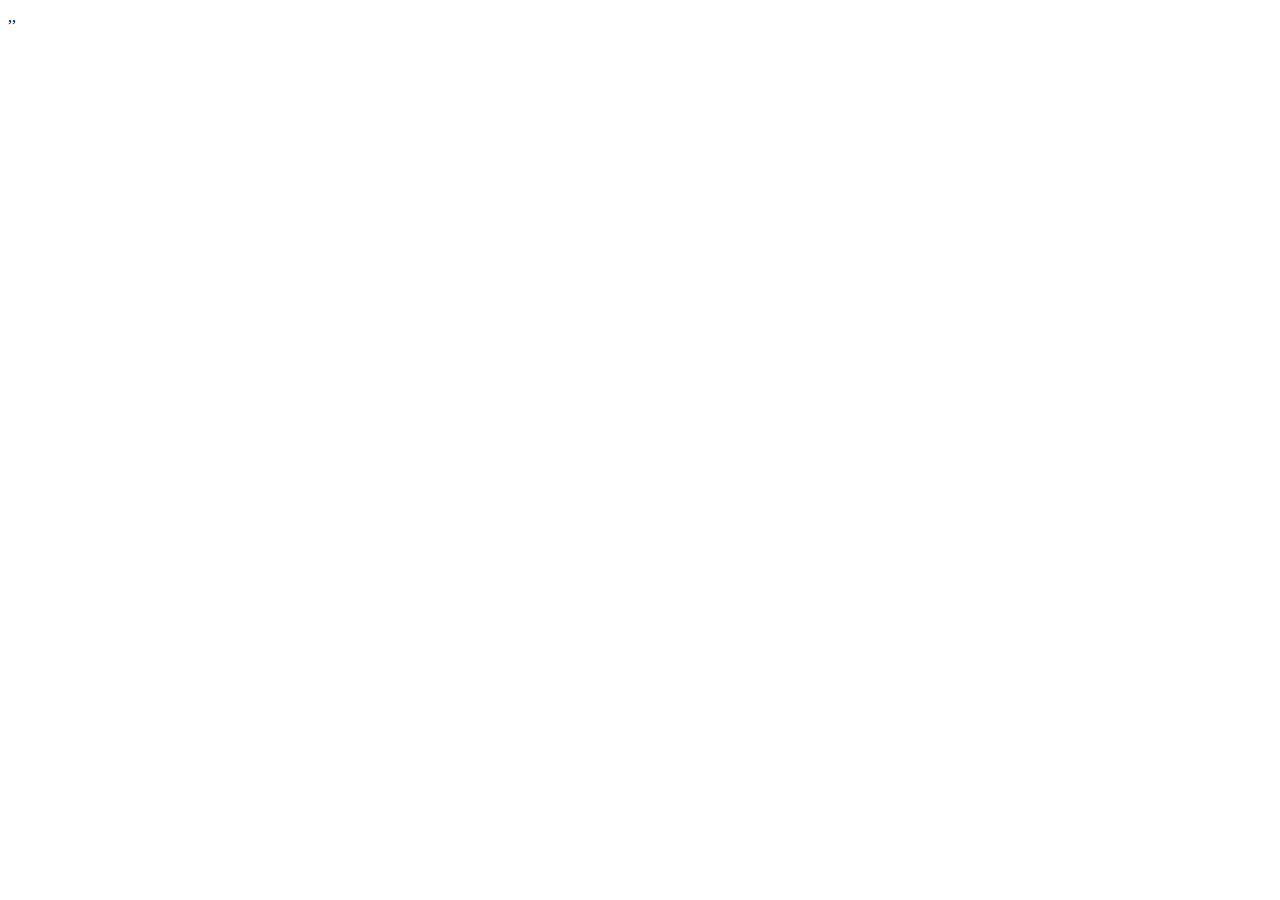
==== Anton/lessons/index.html @ 9dafbc37 "Lesson_1" ====
<!DOCTYPE html>
<html lang="en">
<head>
    <meta charset="UTF-8">
    <meta http-equiv="X-UA-Compatible" content="IE=edge">
    <meta name="viewport" content="width=device-width, initial-scale=1.0">
    <title>Document</title>
</head>
<body>
    <script src="js/script.js"></script>

</body>
</html>
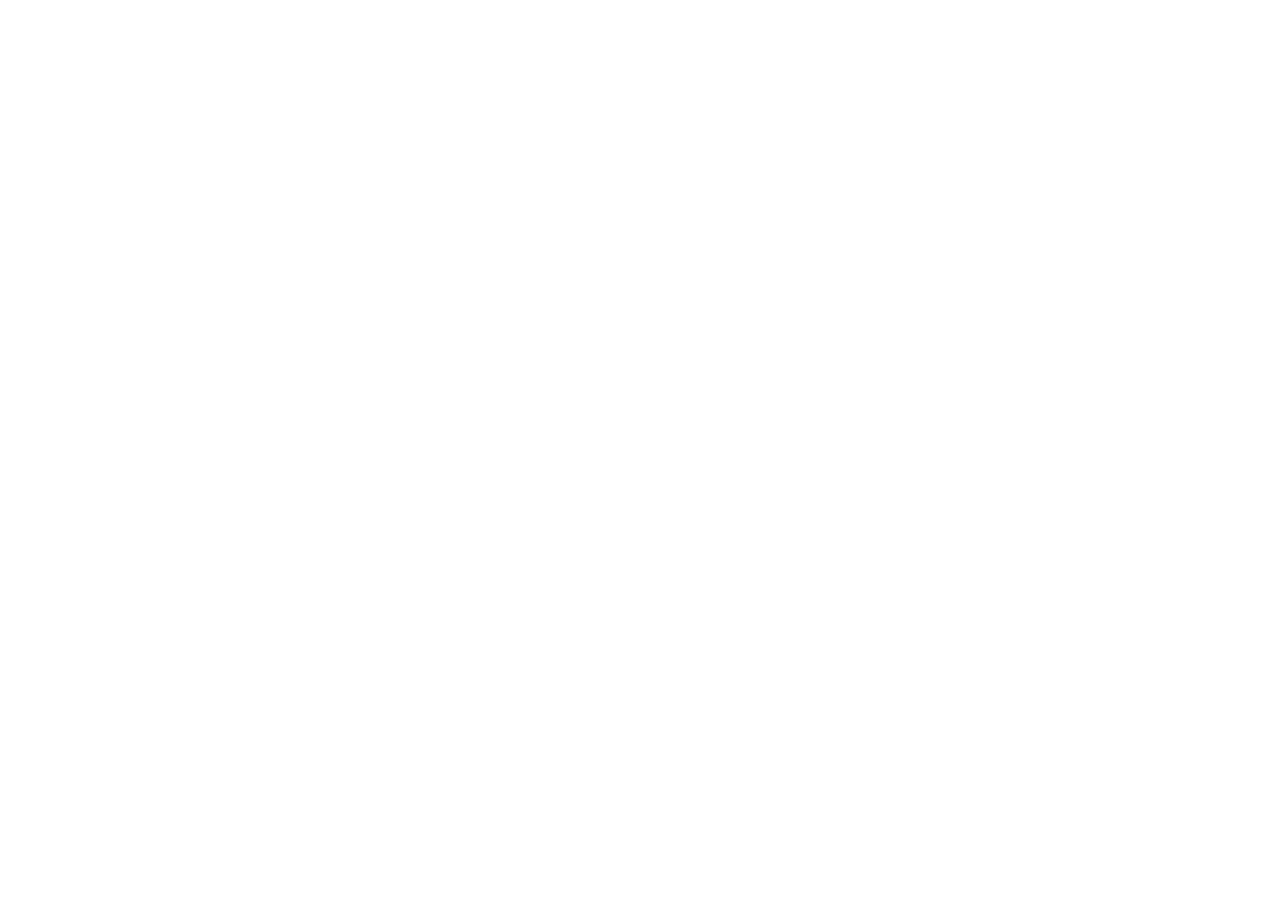
==== commit 1b8b7b60: "Homework_2" ====
--- a/Anton/lessons/index.html
+++ b/Anton/lessons/index.html
@@ -7,7 +7,7 @@
     <title>Document</title>
 </head>
 <body>
-    <script src="js/script.js"></script>
+    <script src="js/homework.js"></script>
 
 </body>
 </html>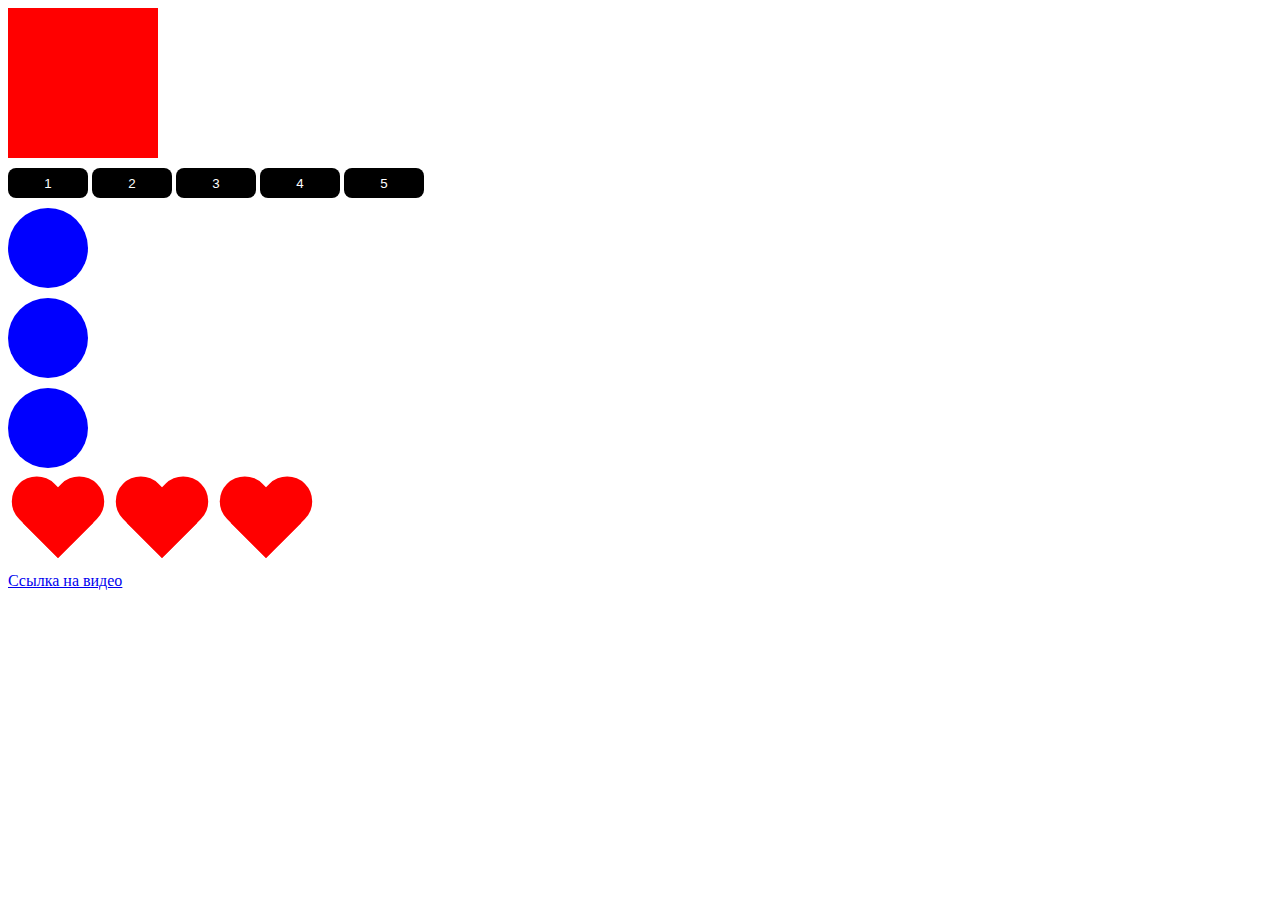
==== commit f80f5087: "ToModal" ====
--- a/Anton/lessons/index.html
+++ b/Anton/lessons/index.html
@@ -1,13 +1,32 @@
 <!DOCTYPE html>
-<html lang="en">
-<head>
-    <meta charset="UTF-8">
-    <meta http-equiv="X-UA-Compatible" content="IE=edge">
-    <meta name="viewport" content="width=device-width, initial-scale=1.0">
-    <title>Document</title>
-</head>
-<body>
-    <script src="js/homework.js"></script>
+<html lang="ru">
+	<head>
+		<meta charset="utf-8">
+		<meta http-equiv="X-UA-Compatible" content="IE=edge">
+		<title>JavaScript</title>
+		<link rel="stylesheet" href="style.css">
+	</head>
+	<body>
+		<div class="box" id="box"></div>
+		<button>1</button>
+		<button>2</button>
+		<button>3</button>
+		<button>4</button>
+		<button>5</button>
 
-</body>
+		<div class="circle"></div>
+		<div class="circle"></div>
+		<div class="circle"></div>
+
+		<div class="wrapper">
+			<div class="heart"></div>
+			<div class="heart"></div>
+            <div class="heart"></div>
+            
+		</div>
+
+		<a href="https://www.youtube.com/watch?v=n3OfOwtDJVY&ab_channel=EnjoyMaloy">Ссылка на видео</a>
+
+		<script src="js/sobitie.js"></script>
+	</body>
 </html>--- a/Anton/lessons/style.css
+++ b/Anton/lessons/style.css
@@ -0,0 +1,81 @@
+.box {
+    width: 150px;
+    height: 150px;
+    background-color: red;
+  }
+  button {
+      width: 80px;
+      height: 30px;
+      margin-top: 10px;
+      border: none;
+      border-radius: 8px;
+      background-color: #000;
+      color: #fff;
+      cursor: pointer;
+      outline: none;
+  }
+  
+  .circle {
+      width: 80px;
+      height: 80px;
+      background-color: blue;
+      display: block;
+      margin-top: 10px;
+      border-radius: 100%;
+  }
+  
+  .heart {
+      display: inline-block;
+      position: relative;
+      width: 100px;
+      height: 90px;
+      margin-top: 10px;
+  }
+  .heart:before,
+  .heart:after {
+      position: absolute;
+      content: "";
+      left: 50px;
+      top: 0;
+      width: 50px;
+      height: 80px;
+      background: red;
+      -moz-border-radius: 50px 50px 0 0;
+      border-radius: 50px 50px 0 0;
+      -webkit-transform: rotate(-45deg);
+         -moz-transform: rotate(-45deg);
+          -ms-transform: rotate(-45deg);
+           -o-transform: rotate(-45deg);
+              transform: rotate(-45deg);
+      -webkit-transform-origin: 0 100%;
+         -moz-transform-origin: 0 100%;
+          -ms-transform-origin: 0 100%;
+           -o-transform-origin: 0 100%;
+              transform-origin: 0 100%;
+  }
+  .heart:after {
+      left: 0;
+      -webkit-transform: rotate(45deg);
+         -moz-transform: rotate(45deg);
+          -ms-transform: rotate(45deg);
+           -o-transform: rotate(45deg);
+              transform: rotate(45deg);
+      -webkit-transform-origin: 100% 100%;
+         -moz-transform-origin: 100% 100%;
+          -ms-transform-origin: 100% 100%;
+           -o-transform-origin: 100% 100%;
+              transform-origin :100% 100%;
+  }
+  .blue{
+      width: 300px;
+      height: 50px;
+      line-height: 50px;
+      text-align: center;
+      background-color: black;
+      margin-bottom: 30px;
+      margin-top: 30px;
+      color: #fff;
+  }
+
+
+  